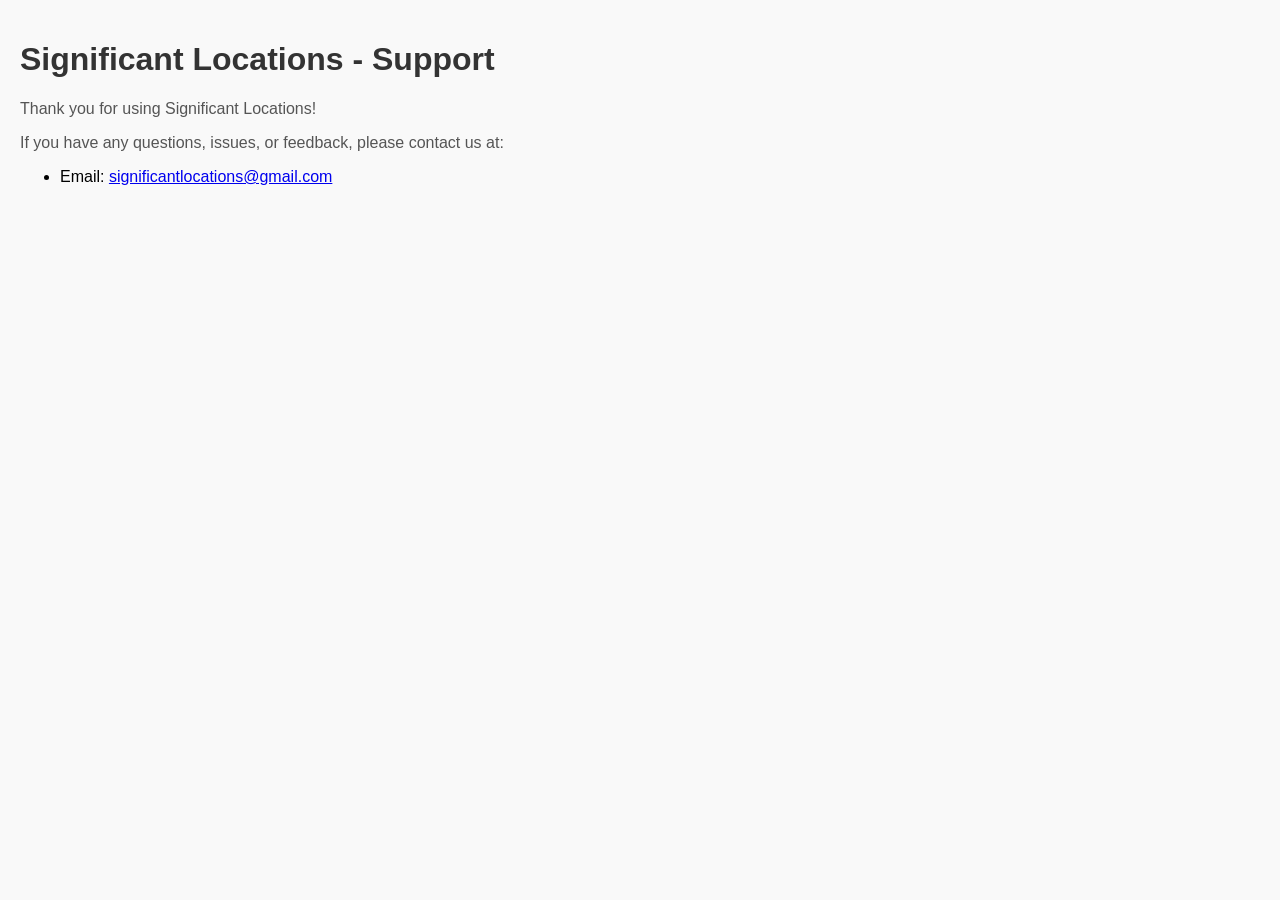
==== index.html @ 8ea0b333 "Add support page" ====
<!DOCTYPE html>
<html lang="en">
<head>
  <meta charset="UTF-8">
  <meta name="viewport" content="width=device-width, initial-scale=1.0">
  <title>Significant Locations - Support</title>
  <style>
    body {
      font-family: Arial, sans-serif;
      margin: 0;
      padding: 20px;
      background-color: #f9f9f9;
    }
    h1 {
      color: #333;
    }
    p {
      color: #555;
    }
  </style>
</head>
<body>
  <h1>Significant Locations - Support</h1>
  <p>Thank you for using Significant Locations!</p>
  <p>If you have any questions, issues, or feedback, please contact us at:</p>
  <ul>
    <li>Email: <a href="mailto:significantlocations@gmail.com">significantlocations@gmail.com</a></li>
  </ul>
</body>
</html>
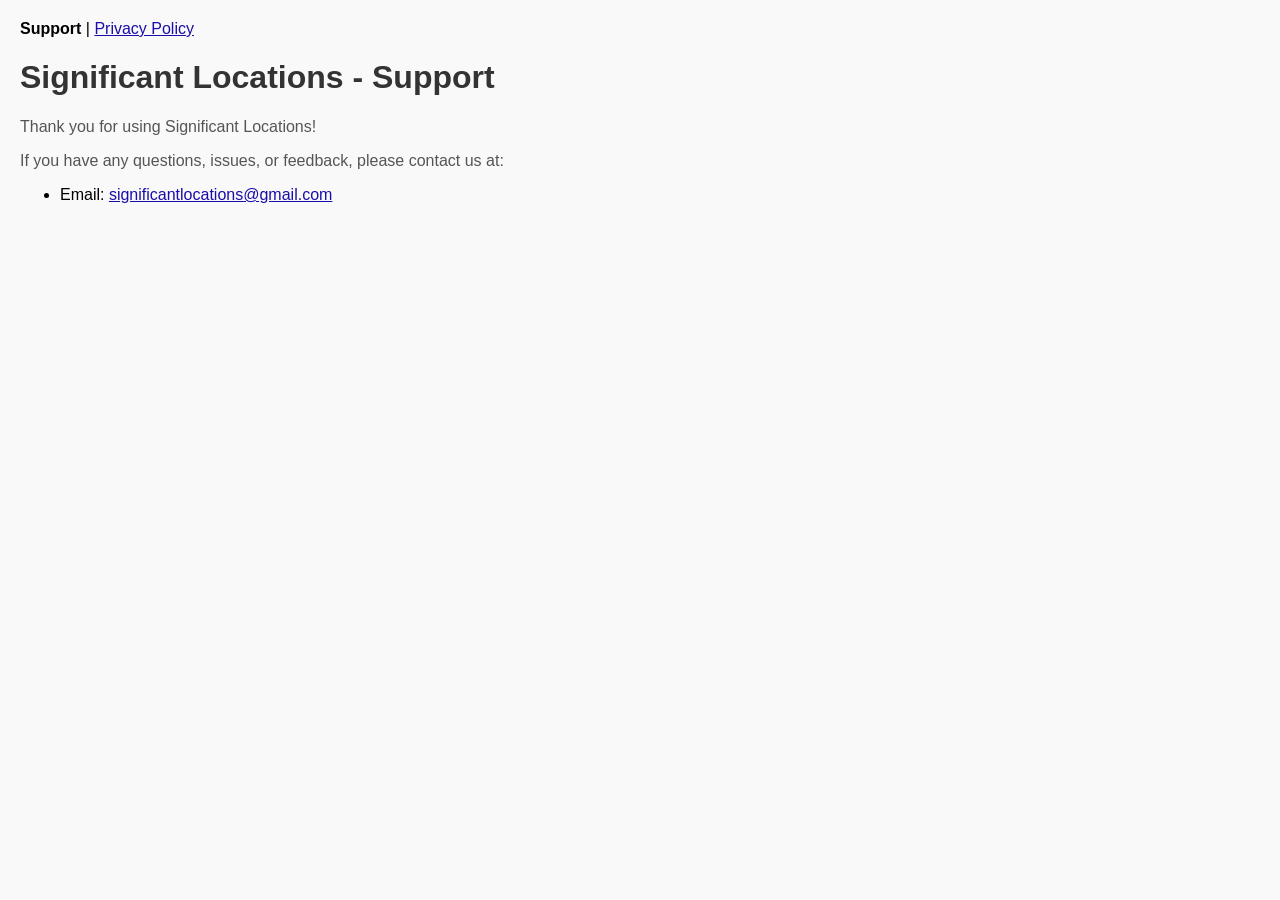
==== commit fb21752a: "Add privacy policy" ====
--- a/index.html
+++ b/index.html
@@ -2,7 +2,6 @@
 <html lang="en">
 <head>
   <meta charset="UTF-8">
-  <meta name="viewport" content="width=device-width, initial-scale=1.0">
   <title>Significant Locations - Support</title>
   <style>
     body {
@@ -17,9 +16,18 @@
     p {
       color: #555;
     }
+    nav {
+      margin-bottom: 20px;
+    }
+    a {
+      color: #1a0dab;
+    }
   </style>
 </head>
 <body>
+  <nav>
+    <strong>Support</strong> | <a href="privacy-policy.html">Privacy Policy</a>
+  </nav>
   <h1>Significant Locations - Support</h1>
   <p>Thank you for using Significant Locations!</p>
   <p>If you have any questions, issues, or feedback, please contact us at:</p>
@@ -27,4 +35,4 @@
     <li>Email: <a href="mailto:significantlocations@gmail.com">significantlocations@gmail.com</a></li>
   </ul>
 </body>
-</html>
+</html>
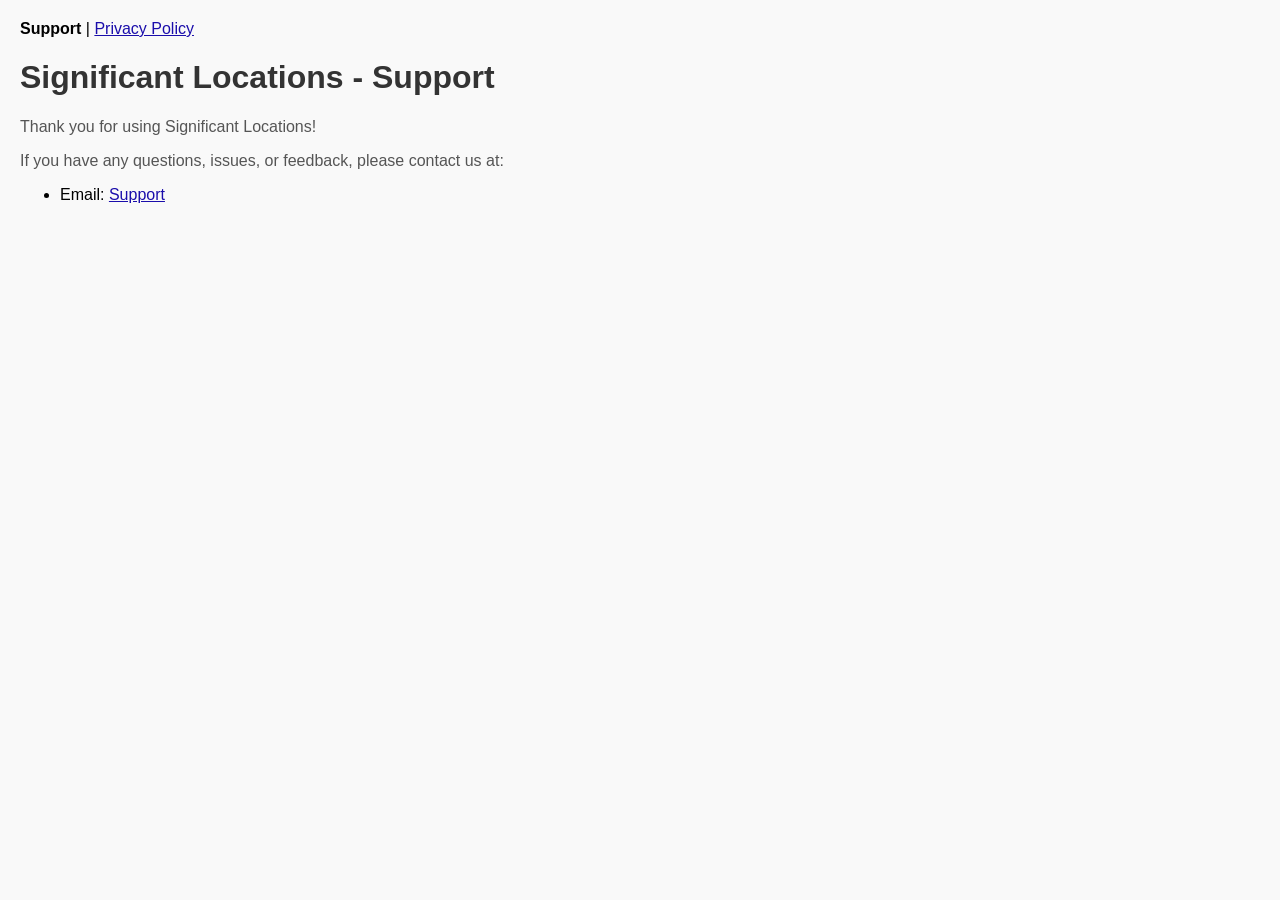
==== commit cdc5cc21: "Update index.html" ====
--- a/index.html
+++ b/index.html
@@ -32,7 +32,7 @@
   <p>Thank you for using Significant Locations!</p>
   <p>If you have any questions, issues, or feedback, please contact us at:</p>
   <ul>
-    <li>Email: <a href="mailto:significantlocations@gmail.com">significantlocations@gmail.com</a></li>
+    <li>Email: <a href="significantlocations@gmail.com">Support</a></li>
   </ul>
 </body>
 </html>
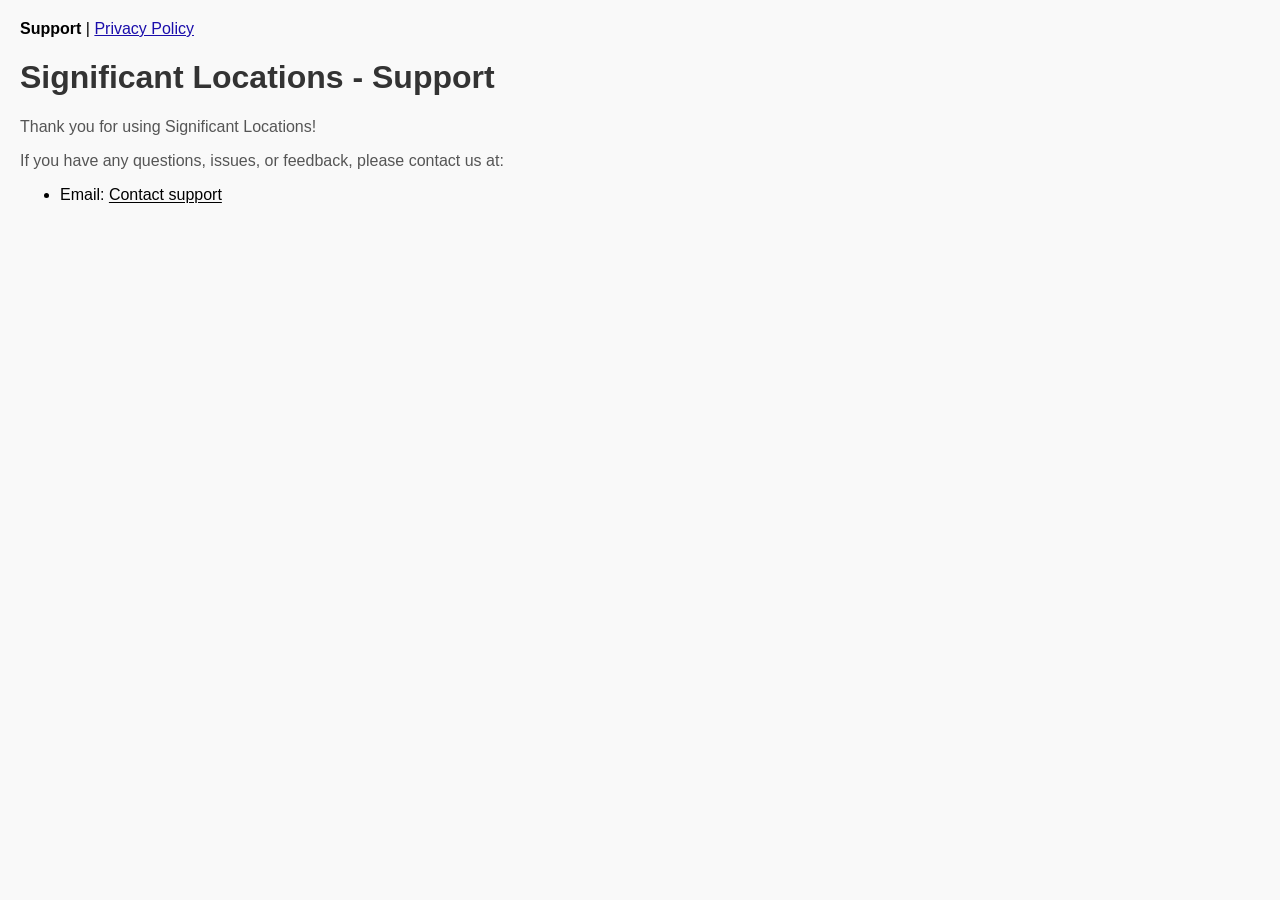
==== commit 78a7a7de: "Obfuscate email contact across all support pages" ====
--- a/index.html
+++ b/index.html
@@ -23,6 +23,8 @@
       color: #1a0dab;
     }
   </style>
+  <link rel="stylesheet" href="contact.css">
+  <script src="contact.js" defer></script>
 </head>
 <body>
   <nav>
@@ -32,7 +34,8 @@
   <p>Thank you for using Significant Locations!</p>
   <p>If you have any questions, issues, or feedback, please contact us at:</p>
   <ul>
-    <li>Email: <a href="significantlocations@gmail.com">Support</a></li>
+    <li>Email: <button type="button" class="contact-support" data-contact-support disabled aria-label="Contact support by email">Contact support</button></li>
   </ul>
+  <noscript><p>Enable JavaScript to use the email contact button.</p></noscript>
 </body>
-</html>+</html>
--- a/contact.css
+++ b/contact.css
@@ -0,0 +1,7 @@
+.contact-support {
+  appearance: none; background: none; border: 0; padding: 0;
+  color: inherit; font: inherit; text-decoration: underline;
+  text-underline-offset: .15em; cursor: pointer;
+}
+.contact-support:focus-visible { outline: 2px solid currentColor; outline-offset: 4px; }
+.contact-support:disabled { cursor: default; }
